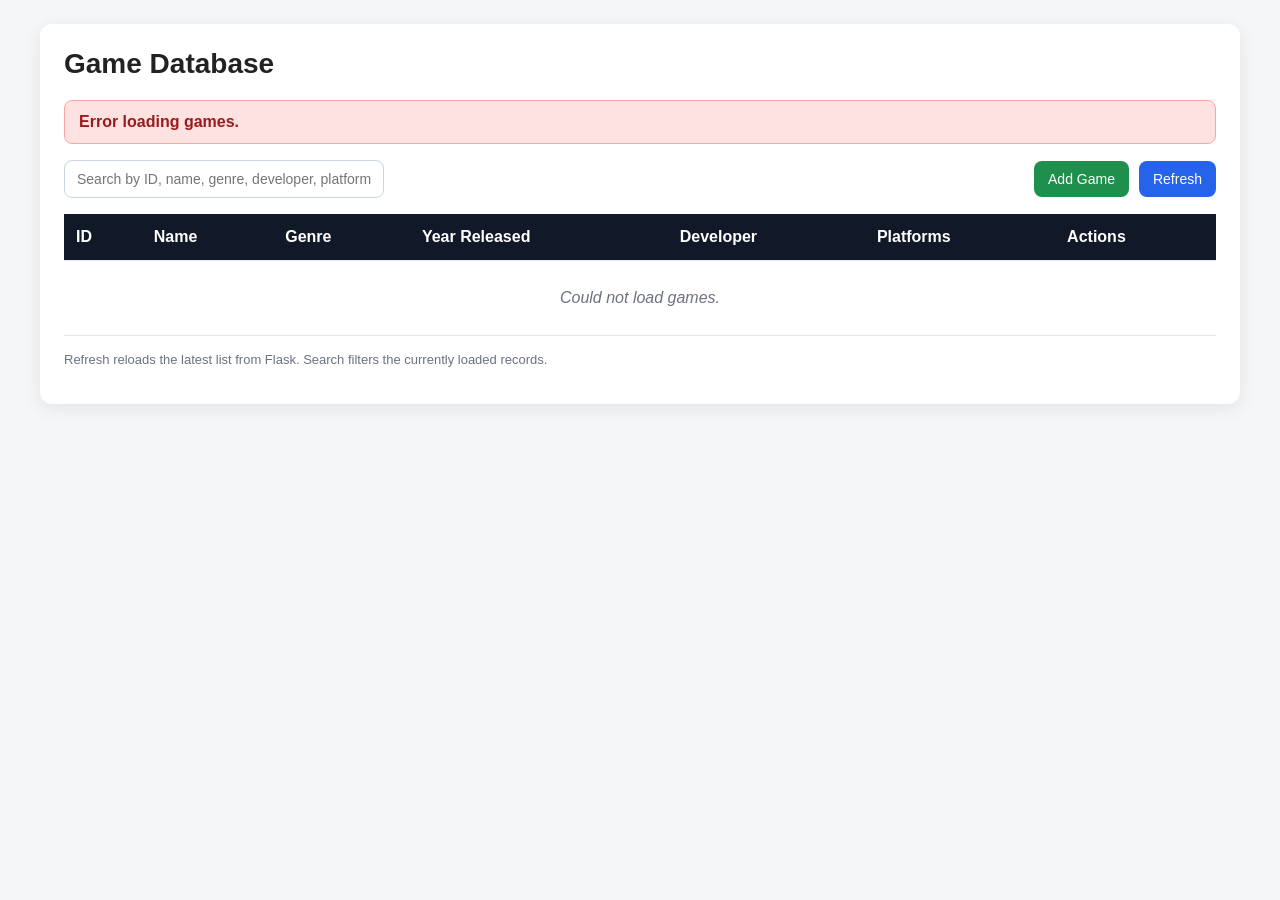
==== index.html @ 3844500d "Minimum project done" ====
<!-- This would be the Frontend page.-->
 <!-- Author: ChatGPT - References Below-->
<!DOCTYPE html>
<html lang="en">
<head>
  <meta charset="UTF-8" />
  <meta name="viewport" content="width=device-width, initial-scale=1.0" />
  <title>Game Database CRUD</title>
  <link rel="stylesheet" href="styles.css" />
</head>
<body>
  <div class="container">
    <h1>Game Database</h1>

    <div id="messageBox" class="message"></div>

    <div id="formCard" class="form-card">
      <h2 class="form-title" id="formTitle">Add Game</h2>

      <form id="gameForm">
        <div class="form-grid">
          <div class="form-group">
            <label for="name">Name</label>
            <input type="text" id="name" name="name" placeholder="Enter game name" required />
          </div>

          <div class="form-group">
            <label for="genre">Genre</label>
            <input type="text" id="genre" name="genre" placeholder="Enter genre" required />
          </div>

          <div class="form-group">
            <label for="year_released">Year Released</label>
            <input
              type="number"
              id="year_released"
              name="year_released"
              placeholder="Enter release year"
              required
            />
          </div>

          <div class="form-group">
            <label for="developer">Developer</label>
            <input
              type="text"
              id="developer"
              name="developer"
              placeholder="Enter developer"
              required
            />
          </div>

          <div class="form-group">
            <label for="platforms">Platforms</label>
            <input
              type="text"
              id="platforms"
              name="platforms"
              placeholder="e.g. PC, PS5, Switch"
              required
            />
          </div>
        </div>

        <div class="form-actions">
          <button type="submit" class="btn-save" id="submitBtn">Save Game</button>
          <button type="button" class="btn-cancel" id="cancelBtn">Cancel</button>
        </div>
      </form>
    </div>

    <div class="table-toolbar">
      <div class="toolbar-left">
        <input
          type="text"
          id="searchInput"
          class="search-input"
          placeholder="Search by ID, name, genre, developer, platform, year..."
        />
      </div>

      <div class="toolbar-right">
        <button class="btn-add" id="showAddFormBtn">Add Game</button>
        <button class="btn-refresh" id="refreshBtn">Refresh</button>
      </div>
    </div>

    <div class="table-wrapper">
      <table>
        <thead>
          <tr>
            <th>ID</th>
            <th>Name</th>
            <th>Genre</th>
            <th>Year Released</th>
            <th>Developer</th>
            <th>Platforms</th>
            <th>Actions</th>
          </tr>
        </thead>
        <tbody id="gamesTableBody">
          <tr>
            <td colspan="7" class="empty-state">Loading games...</td>
          </tr>
        </tbody>
      </table>
    </div>

    <p class="footer-note">
      Refresh reloads the latest list from Flask. Search filters the currently loaded records.
    </p>
  </div>

  <script src="https://code.jquery.com/jquery-3.7.1.min.js"></script>
  <script src="app.js"></script>
</body>
</html>

<!-- References:->
<!-- ChatGPT - https://chatgpt.com/share/69cfc0bc-c5ec-8384-9482-04af249039a8-->
---- styles.css ----
/* This is the CSS file
Author: ChatGPT - References below*/

* {
  box-sizing: border-box;
}

body {
  font-family: Arial, Helvetica, sans-serif;
  margin: 0;
  padding: 24px;
  background: #f4f6f8;
  color: #222;
}

.container {
  max-width: 1200px;
  margin: 0 auto;
  background: #ffffff;
  padding: 24px;
  border-radius: 12px;
  box-shadow: 0 4px 18px rgba(0, 0, 0, 0.08);
}

h1 {
  margin-top: 0;
  margin-bottom: 20px;
  font-size: 28px;
}

.table-toolbar {
  display: flex;
  justify-content: space-between;
  align-items: center;
  gap: 16px;
  flex-wrap: wrap;
  margin-bottom: 16px;
}

.toolbar-left,
.toolbar-right {
  display: flex;
  align-items: center;
  gap: 10px;
  flex-wrap: wrap;
}

.search-input {
  padding: 10px 12px;
  border: 1px solid #cbd5e1;
  border-radius: 8px;
  font-size: 14px;
  min-width: 320px;
  outline: none;
}

.search-input:focus {
  border-color: #2563eb;
  box-shadow: 0 0 0 3px rgba(37, 99, 235, 0.12);
}

button {
  border: none;
  border-radius: 8px;
  padding: 10px 14px;
  font-size: 14px;
  cursor: pointer;
  transition: 0.2s ease;
}

button:hover {
  opacity: 0.92;
  transform: translateY(-1px);
}

.btn-add {
  background: #1f8f4e;
  color: white;
}

.btn-refresh {
  background: #2563eb;
  color: white;
}

.btn-save {
  background: #1f8f4e;
  color: white;
}

.btn-cancel {
  background: #6b7280;
  color: white;
}

.btn-edit {
  background: #f59e0b;
  color: white;
  margin-right: 6px;
}

.btn-delete {
  background: #dc2626;
  color: white;
}

.message {
  margin-bottom: 16px;
  padding: 12px 14px;
  border-radius: 8px;
  display: none;
  font-weight: 600;
}

.message.success {
  display: block;
  background: #dcfce7;
  color: #166534;
  border: 1px solid #86efac;
}

.message.error {
  display: block;
  background: #fee2e2;
  color: #991b1b;
  border: 1px solid #fca5a5;
}

.form-card {
  background: #f9fafb;
  border: 1px solid #e5e7eb;
  padding: 18px;
  border-radius: 10px;
  margin-bottom: 22px;
  display: none;
}

.form-card.active {
  display: block;
}

.form-title {
  margin-top: 0;
  margin-bottom: 14px;
  font-size: 20px;
}

.form-grid {
  display: grid;
  grid-template-columns: repeat(auto-fit, minmax(220px, 1fr));
  gap: 14px;
  margin-bottom: 16px;
}

.form-group {
  display: flex;
  flex-direction: column;
  gap: 6px;
}

label {
  font-weight: 600;
  font-size: 14px;
}

input {
  padding: 10px 12px;
  border: 1px solid #cbd5e1;
  border-radius: 8px;
  font-size: 14px;
  width: 100%;
}

.form-actions {
  display: flex;
  gap: 10px;
  flex-wrap: wrap;
}

.table-wrapper {
  overflow-x: auto;
}

table {
  width: 100%;
  border-collapse: collapse;
  min-width: 900px;
}

thead {
  background: #111827;
  color: white;
}

th,
td {
  padding: 14px 12px;
  border-bottom: 1px solid #e5e7eb;
  text-align: left;
  vertical-align: top;
}

tbody tr:nth-child(even) {
  background: #f9fafb;
}

tbody tr:hover {
  background: #eef2ff;
}

.actions-cell {
  white-space: nowrap;
}

.empty-state {
  text-align: center;
  padding: 28px;
  color: #6b7280;
  font-style: italic;
}

.footer-note {
  margin-top: 16px;
  color: #6b7280;
  font-size: 13px;
}

@media (max-width: 700px) {
  body {
    padding: 12px;
  }

  .container {
    padding: 16px;
  }

  .table-toolbar {
    flex-direction: column;
    align-items: stretch;
  }

  .toolbar-left,
  .toolbar-right {
    width: 100%;
    justify-content: flex-start;
  }

  .search-input {
    min-width: 100%;
  }
}


/* References:
-- ChatGPT - https://chatgpt.com/share/69cfc0bc-c5ec-8384-9482-04af249039a8 */
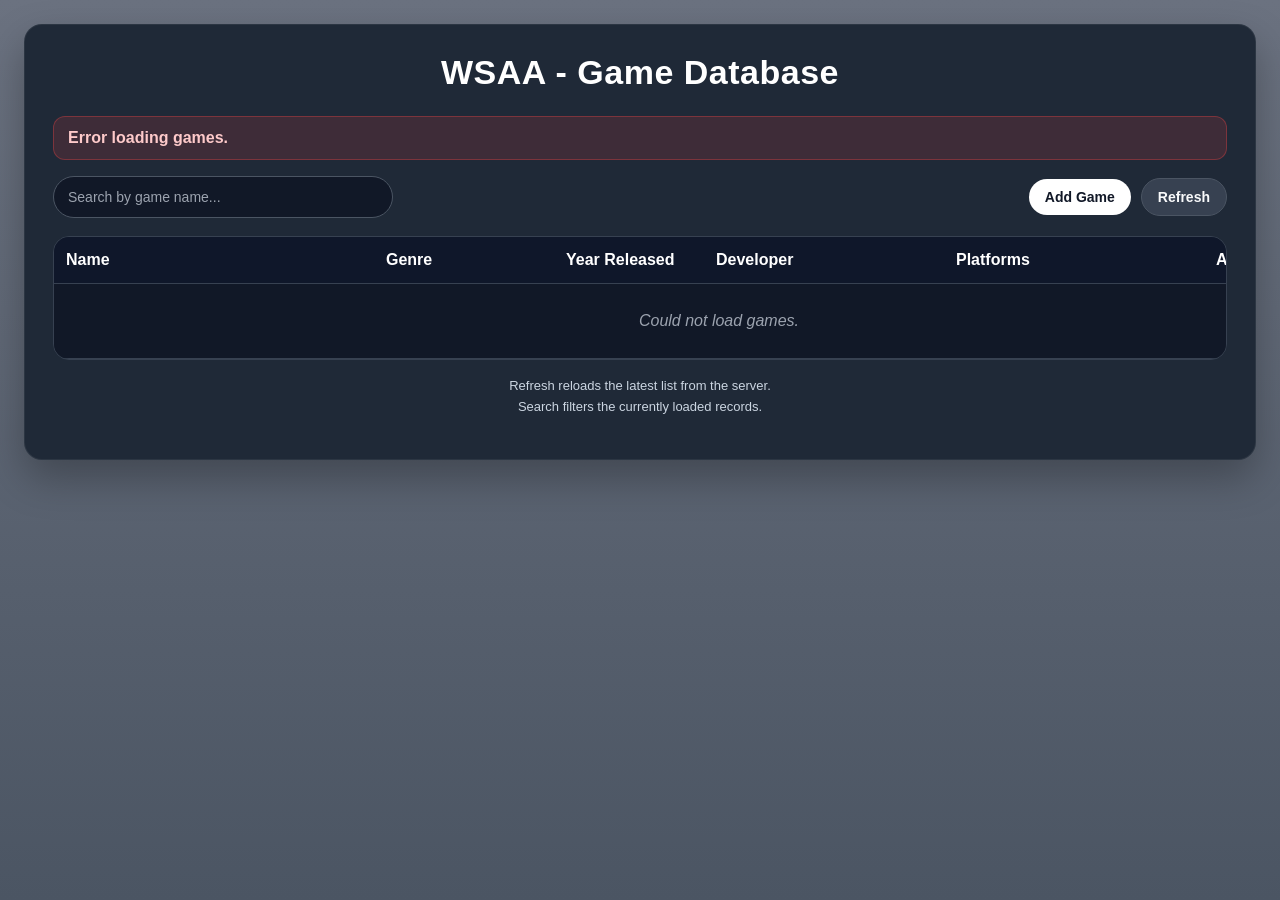
==== commit 54e74a09: "More iterations to the frontend" ====
--- a/index.html
+++ b/index.html
@@ -1,16 +1,17 @@
 <!-- This would be the Frontend page.-->
  <!-- Author: ChatGPT - References Below-->
+
 <!DOCTYPE html>
 <html lang="en">
 <head>
   <meta charset="UTF-8" />
   <meta name="viewport" content="width=device-width, initial-scale=1.0" />
-  <title>Game Database CRUD</title>
+  <title>WSAA - Game Database</title>
   <link rel="stylesheet" href="styles.css" />
 </head>
 <body>
   <div class="container">
-    <h1>Game Database</h1>
+    <h1 class="page-title">WSAA - Game Database</h1>
 
     <div id="messageBox" class="message"></div>
 
@@ -76,7 +77,7 @@
           type="text"
           id="searchInput"
           class="search-input"
-          placeholder="Search by ID, name, genre, developer, platform, year..."
+          placeholder="Search by game name..."
         />
       </div>
 
@@ -90,7 +91,6 @@
       <table>
         <thead>
           <tr>
-            <th>ID</th>
             <th>Name</th>
             <th>Genre</th>
             <th>Year Released</th>
@@ -108,7 +108,8 @@
     </div>
 
     <p class="footer-note">
-      Refresh reloads the latest list from Flask. Search filters the currently loaded records.
+      Refresh reloads the latest list from the server. <br>
+      Search filters the currently loaded records.
     </p>
   </div>
 
--- a/styles.css
+++ b/styles.css
@@ -9,23 +9,28 @@
   font-family: Arial, Helvetica, sans-serif;
   margin: 0;
   padding: 24px;
-  background: #f4f6f8;
-  color: #222;
+  background: linear-gradient(180deg, #6b7280 0%, #4b5563 100%);
+  color: #f3f4f6;
+  min-height: 100vh;
 }
 
 .container {
-  max-width: 1200px;
+  max-width: 1450px;
   margin: 0 auto;
-  background: #ffffff;
-  padding: 24px;
-  border-radius: 12px;
-  box-shadow: 0 4px 18px rgba(0, 0, 0, 0.08);
-}
-
-h1 {
-  margin-top: 0;
-  margin-bottom: 20px;
-  font-size: 28px;
+  background: #1f2937;
+  padding: 28px;
+  border-radius: 18px;
+  box-shadow: 0 18px 40px rgba(0, 0, 0, 0.28);
+  border: 1px solid rgba(255, 255, 255, 0.06);
+}
+
+.page-title {
+  margin: 0 0 24px 0;
+  text-align: center;
+  font-size: 34px;
+  font-weight: 800;
+  letter-spacing: 0.5px;
+  color: #ffffff;
 }
 
 .table-toolbar {
@@ -34,7 +39,7 @@
   align-items: center;
   gap: 16px;
   flex-wrap: wrap;
-  margin-bottom: 16px;
+  margin-bottom: 18px;
 }
 
 .toolbar-left,
@@ -46,91 +51,110 @@
 }
 
 .search-input {
-  padding: 10px 12px;
-  border: 1px solid #cbd5e1;
-  border-radius: 8px;
+  padding: 12px 14px;
+  border: 1px solid #4b5563;
+  border-radius: 999px;
   font-size: 14px;
-  min-width: 320px;
+  min-width: 340px;
   outline: none;
+  background: #111827;
+  color: #f9fafb;
+  transition:
+    background-color 0.25s ease,
+    color 0.25s ease,
+    border-color 0.25s ease,
+    box-shadow 0.25s ease;
+}
+
+.search-input::placeholder {
+  color: #9ca3af;
 }
 
 .search-input:focus {
-  border-color: #2563eb;
-  box-shadow: 0 0 0 3px rgba(37, 99, 235, 0.12);
+  background: #ffffff;
+  color: #111827;
+  border-color: #ffffff;
+  box-shadow: 0 0 0 4px rgba(255, 255, 255, 0.18);
+}
+
+.search-input:focus::placeholder {
+  color: #6b7280;
 }
 
 button {
   border: none;
-  border-radius: 8px;
-  padding: 10px 14px;
+  border-radius: 999px;
+  padding: 10px 16px;
   font-size: 14px;
+  font-weight: 700;
   cursor: pointer;
   transition: 0.2s ease;
 }
 
 button:hover {
-  opacity: 0.92;
+  opacity: 0.95;
   transform: translateY(-1px);
 }
 
 .btn-add {
-  background: #1f8f4e;
-  color: white;
+  background: #ffffff;
+  color: #111827;
 }
 
 .btn-refresh {
-  background: #2563eb;
-  color: white;
+  background: #374151;
+  color: #f9fafb;
+  border: 1px solid #4b5563;
 }
 
 .btn-save {
-  background: #1f8f4e;
-  color: white;
+  background: #ffffff;
+  color: #111827;
 }
 
 .btn-cancel {
+  background: #4b5563;
+  color: #f9fafb;
+}
+
+.btn-edit {
   background: #6b7280;
   color: white;
-}
-
-.btn-edit {
-  background: #f59e0b;
-  color: white;
   margin-right: 6px;
 }
 
 .btn-delete {
-  background: #dc2626;
+  background: #ef4444;
   color: white;
 }
 
 .message {
   margin-bottom: 16px;
   padding: 12px 14px;
-  border-radius: 8px;
+  border-radius: 12px;
   display: none;
   font-weight: 600;
 }
 
 .message.success {
   display: block;
-  background: #dcfce7;
-  color: #166534;
-  border: 1px solid #86efac;
+  background: rgba(34, 197, 94, 0.15);
+  color: #bbf7d0;
+  border: 1px solid rgba(34, 197, 94, 0.35);
 }
 
 .message.error {
   display: block;
-  background: #fee2e2;
-  color: #991b1b;
-  border: 1px solid #fca5a5;
+  background: rgba(239, 68, 68, 0.15);
+  color: #fecaca;
+  border: 1px solid rgba(239, 68, 68, 0.35);
 }
 
 .form-card {
-  background: #f9fafb;
-  border: 1px solid #e5e7eb;
-  padding: 18px;
-  border-radius: 10px;
+  background: #111827;
+  border: 1px solid #374151;
+  padding: 20px;
+  border-radius: 16px;
   margin-bottom: 22px;
   display: none;
 }
@@ -142,7 +166,8 @@
 .form-title {
   margin-top: 0;
   margin-bottom: 14px;
-  font-size: 20px;
+  font-size: 22px;
+  color: #ffffff;
 }
 
 .form-grid {
@@ -161,14 +186,27 @@
 label {
   font-weight: 600;
   font-size: 14px;
+  color: #e5e7eb;
 }
 
 input {
-  padding: 10px 12px;
-  border: 1px solid #cbd5e1;
-  border-radius: 8px;
+  padding: 11px 12px;
+  border: 1px solid #374151;
+  border-radius: 10px;
   font-size: 14px;
   width: 100%;
+  background: #1f2937;
+  color: #f9fafb;
+}
+
+input::placeholder {
+  color: #9ca3af;
+}
+
+input:focus {
+  outline: none;
+  border-color: #9ca3af;
+  box-shadow: 0 0 0 3px rgba(255, 255, 255, 0.06);
 }
 
 .form-actions {
@@ -179,59 +217,132 @@
 
 .table-wrapper {
   overflow-x: auto;
+  background: #111827;
+  border: 1px solid #374151;
+  border-radius: 16px;
 }
 
 table {
   width: 100%;
-  border-collapse: collapse;
-  min-width: 900px;
+  border-collapse: separate;
+  border-spacing: 0;
+  min-width: 1250px;
+  table-layout: fixed;
 }
 
 thead {
-  background: #111827;
+  background: #0f172a;
   color: white;
 }
 
 th,
 td {
   padding: 14px 12px;
-  border-bottom: 1px solid #e5e7eb;
+  border-bottom: 1px solid #374151;
   text-align: left;
-  vertical-align: top;
+  vertical-align: middle;
+}
+
+th:nth-child(1),
+td:nth-child(1) {
+  width: 320px;
+}
+
+th:nth-child(2),
+td:nth-child(2) {
+  width: 180px;
+}
+
+th:nth-child(3),
+td:nth-child(3) {
+  width: 150px;
+}
+
+th:nth-child(4),
+td:nth-child(4) {
+  width: 240px;
+}
+
+th:nth-child(5),
+td:nth-child(5) {
+  width: 260px;
+}
+
+th:nth-child(6),
+td:nth-child(6) {
+  width: 180px;
+}
+
+th:nth-child(7),
+td:nth-child(7) {
+  width: 180px;
 }
 
 tbody tr:nth-child(even) {
-  background: #f9fafb;
+  background: #18212f;
+}
+
+tbody tr:nth-child(odd) {
+  background: #111827;
 }
 
 tbody tr:hover {
-  background: #eef2ff;
+  background: #243041;
+}
+
+tbody tr.game-row {
+  transition:
+    opacity 0.3s ease,
+    transform 0.3s ease;
+}
+
+tbody tr.game-row.fading-out {
+  opacity: 0;
+  transform: translateY(-4px);
+}
+
+tbody tr.game-row.fading-in {
+  opacity: 1;
+  transform: translateY(0);
 }
 
 .actions-cell {
   white-space: nowrap;
+}
+
+.name-cell {
+  white-space: normal;
+  word-break: break-word;
+  line-height: 1.35;
+  font-weight: 600;
 }
 
 .empty-state {
   text-align: center;
   padding: 28px;
-  color: #6b7280;
+  color: #9ca3af;
   font-style: italic;
 }
 
 .footer-note {
   margin-top: 16px;
-  color: #6b7280;
+  color: #cbd5e1;
   font-size: 13px;
-}
-
-@media (max-width: 700px) {
+  text-align: center;
+  line-height: 1.6;
+}
+
+@media (max-width: 900px) {
   body {
     padding: 12px;
   }
 
   .container {
     padding: 16px;
+  }
+
+  .page-title {
+    font-size: 28px;
   }
 
   .table-toolbar {
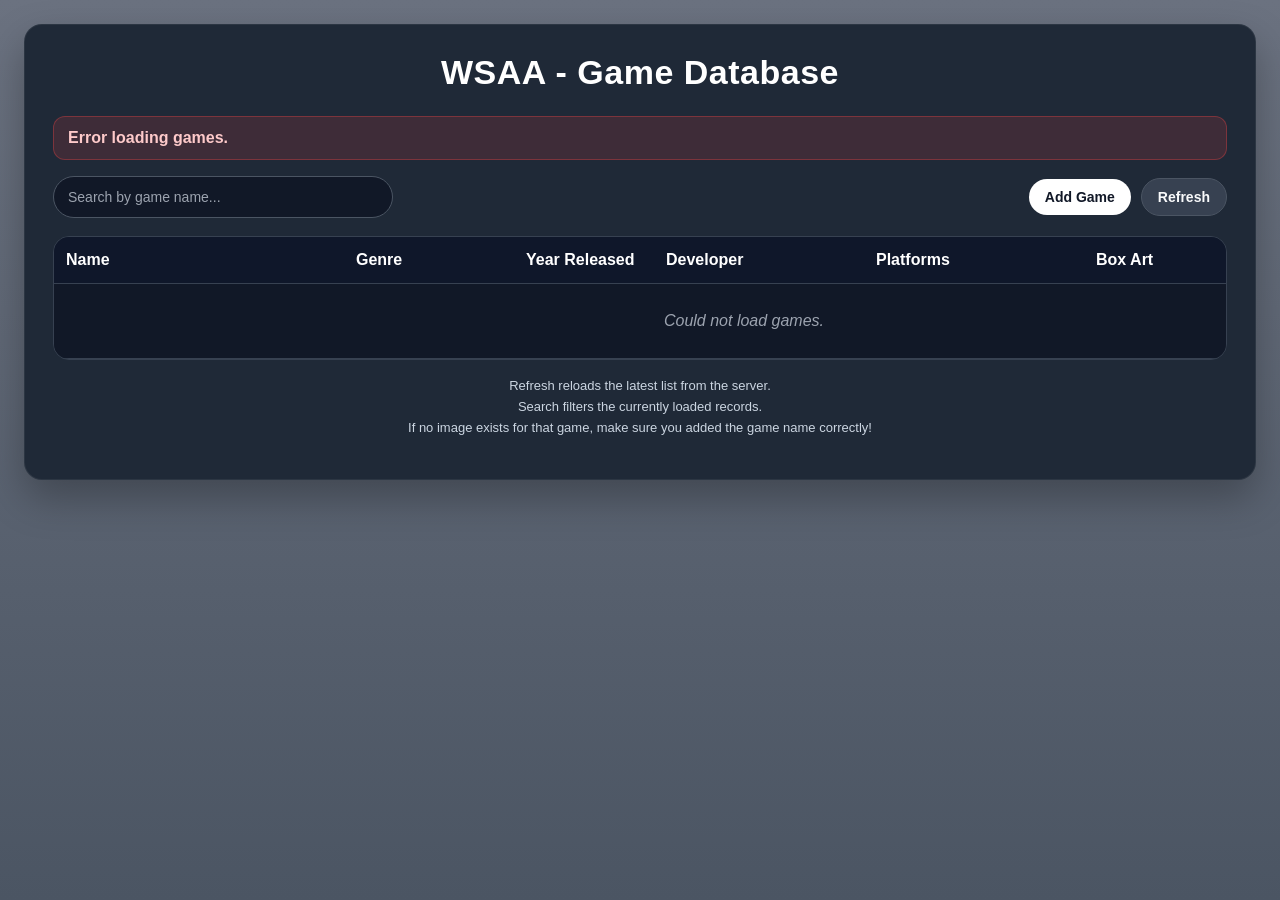
==== commit e9681d11: "Added Box art column. First steps into API territory" ====
--- a/index.html
+++ b/index.html
@@ -96,6 +96,7 @@
             <th>Year Released</th>
             <th>Developer</th>
             <th>Platforms</th>
+            <th>Box Art</th>
             <th>Actions</th>
           </tr>
         </thead>
@@ -109,7 +110,8 @@
 
     <p class="footer-note">
       Refresh reloads the latest list from the server. <br>
-      Search filters the currently loaded records.
+      Search filters the currently loaded records. <br>
+      If no image exists for that game, make sure you added the game name correctly!
     </p>
   </div>
 
--- a/styles.css
+++ b/styles.css
@@ -119,13 +119,13 @@
 
 .btn-edit {
   background: #6b7280;
-  color: white;
+  color: #ffffff;
   margin-right: 6px;
 }
 
 .btn-delete {
   background: #ef4444;
-  color: white;
+  color: #ffffff;
 }
 
 .message {
@@ -226,13 +226,13 @@
   width: 100%;
   border-collapse: separate;
   border-spacing: 0;
-  min-width: 1250px;
+  min-width: 1380px;
   table-layout: fixed;
 }
 
 thead {
   background: #0f172a;
-  color: white;
+  color: #ffffff;
 }
 
 th,
@@ -245,32 +245,32 @@
 
 th:nth-child(1),
 td:nth-child(1) {
-  width: 320px;
+  width: 290px;
 }
 
 th:nth-child(2),
 td:nth-child(2) {
-  width: 180px;
+  width: 170px;
 }
 
 th:nth-child(3),
 td:nth-child(3) {
-  width: 150px;
+  width: 140px;
 }
 
 th:nth-child(4),
 td:nth-child(4) {
-  width: 240px;
+  width: 210px;
 }
 
 th:nth-child(5),
 td:nth-child(5) {
-  width: 260px;
+  width: 220px;
 }
 
 th:nth-child(6),
 td:nth-child(6) {
-  width: 180px;
+  width: 170px;
 }
 
 th:nth-child(7),
@@ -304,10 +304,6 @@
 tbody tr.game-row.fading-in {
   opacity: 1;
   transform: translateY(0);
-}
-
-.actions-cell {
-  white-space: nowrap;
 }
 
 .name-cell {
@@ -315,6 +311,26 @@
   word-break: break-word;
   line-height: 1.35;
   font-weight: 600;
+}
+
+.box-art-cell {
+  text-align: center;
+}
+
+.box-art-image {
+  width: 120px;
+  height: 170px;
+  object-fit: cover;
+  border-radius: 10px;
+  border: 1px solid #374151;
+  background: #0f172a;
+  display: block;
+  margin: 0 auto;
+  box-shadow: 0 8px 18px rgba(0, 0, 0, 0.24);
+}
+
+.actions-cell {
+  white-space: nowrap;
 }
 
 .empty-state {
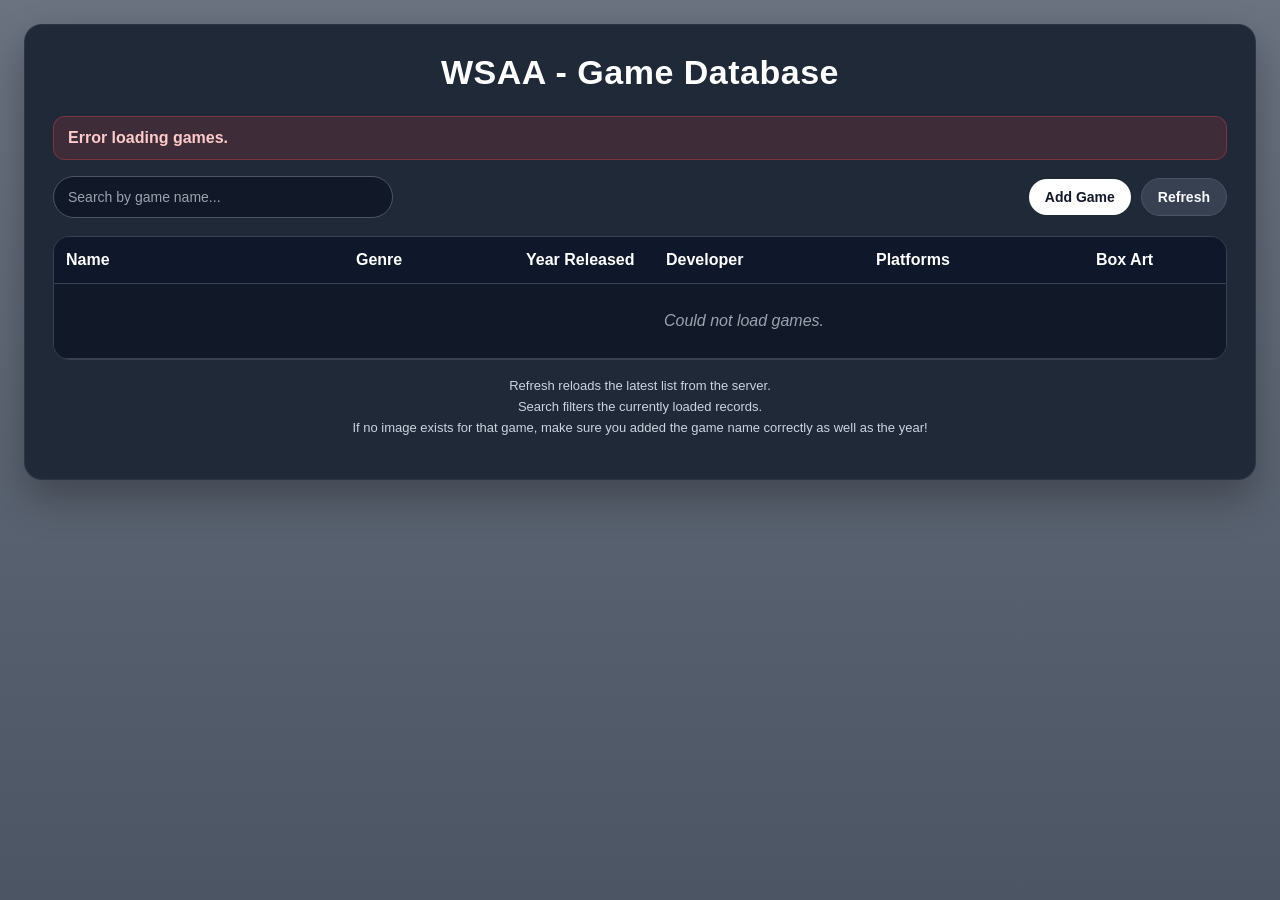
==== commit 2a3e6eff: "Added a warning for the user in case image is not found" ====
--- a/index.html
+++ b/index.html
@@ -32,13 +32,33 @@
 
           <div class="form-group">
             <label for="year_released">Year Released</label>
-            <input
-              type="number"
-              id="year_released"
-              name="year_released"
-              placeholder="Enter release year"
-              required
-            />
+            <div class="number-input-wrapper">
+              <input
+                type="number"
+                id="year_released"
+                name="year_released"
+                placeholder="Enter release year"
+                required
+              />
+              <div class="number-spinner-controls">
+                <button
+                  type="button"
+                  class="spinner-btn spinner-up"
+                  id="yearIncreaseBtn"
+                  aria-label="Increase year"
+                >
+                  ▲
+                </button>
+                <button
+                  type="button"
+                  class="spinner-btn spinner-down"
+                  id="yearDecreaseBtn"
+                  aria-label="Decrease year"
+                >
+                  ▼
+                </button>
+              </div>
+            </div>
           </div>
 
           <div class="form-group">
@@ -109,9 +129,9 @@
     </div>
 
     <p class="footer-note">
-      Refresh reloads the latest list from the server. <br>
-      Search filters the currently loaded records. <br>
-      If no image exists for that game, make sure you added the game name correctly!
+      Refresh reloads the latest list from the server. <br />
+      Search filters the currently loaded records. <br />
+      If no image exists for that game, make sure you added the game name correctly as well as the year!
     </p>
   </div>
 
--- a/styles.css
+++ b/styles.css
@@ -209,6 +209,61 @@
   box-shadow: 0 0 0 3px rgba(255, 255, 255, 0.06);
 }
 
+input[type="number"] {
+  appearance: textfield;
+  -moz-appearance: textfield;
+  padding-right: 52px;
+}
+
+input[type="number"]::-webkit-outer-spin-button,
+input[type="number"]::-webkit-inner-spin-button {
+  -webkit-appearance: none;
+  margin: 0;
+}
+
+.number-input-wrapper {
+  position: relative;
+  width: 100%;
+}
+
+.number-spinner-controls {
+  position: absolute;
+  top: 50%;
+  right: 8px;
+  transform: translateY(-50%);
+  display: flex;
+  flex-direction: column;
+  gap: 4px;
+}
+
+.spinner-btn {
+  width: 22px;
+  height: 16px;
+  border: 1px solid #4b5563;
+  background: #374151;
+  color: #ffffff;
+  border-radius: 5px;
+  padding: 0;
+  font-size: 8px;
+  line-height: 1;
+  display: flex;
+  align-items: center;
+  justify-content: center;
+  cursor: pointer;
+  transition: background-color 0.2s ease, border-color 0.2s ease, transform 0.2s ease;
+}
+
+.spinner-btn:hover {
+  background: #4b5563;
+  border-color: #6b7280;
+  transform: none;
+  opacity: 1;
+}
+
+.spinner-btn:active {
+  background: #6b7280;
+}
+
 .form-actions {
   display: flex;
   gap: 10px;
@@ -329,6 +384,15 @@
   box-shadow: 0 8px 18px rgba(0, 0, 0, 0.24);
 }
 
+.box-art-warning {
+  margin-top: 8px;
+  font-size: 12px;
+  line-height: 1.3;
+  color: #fbbf24;
+  font-weight: 700;
+  text-align: center;
+}
+
 .actions-cell {
   white-space: nowrap;
 }
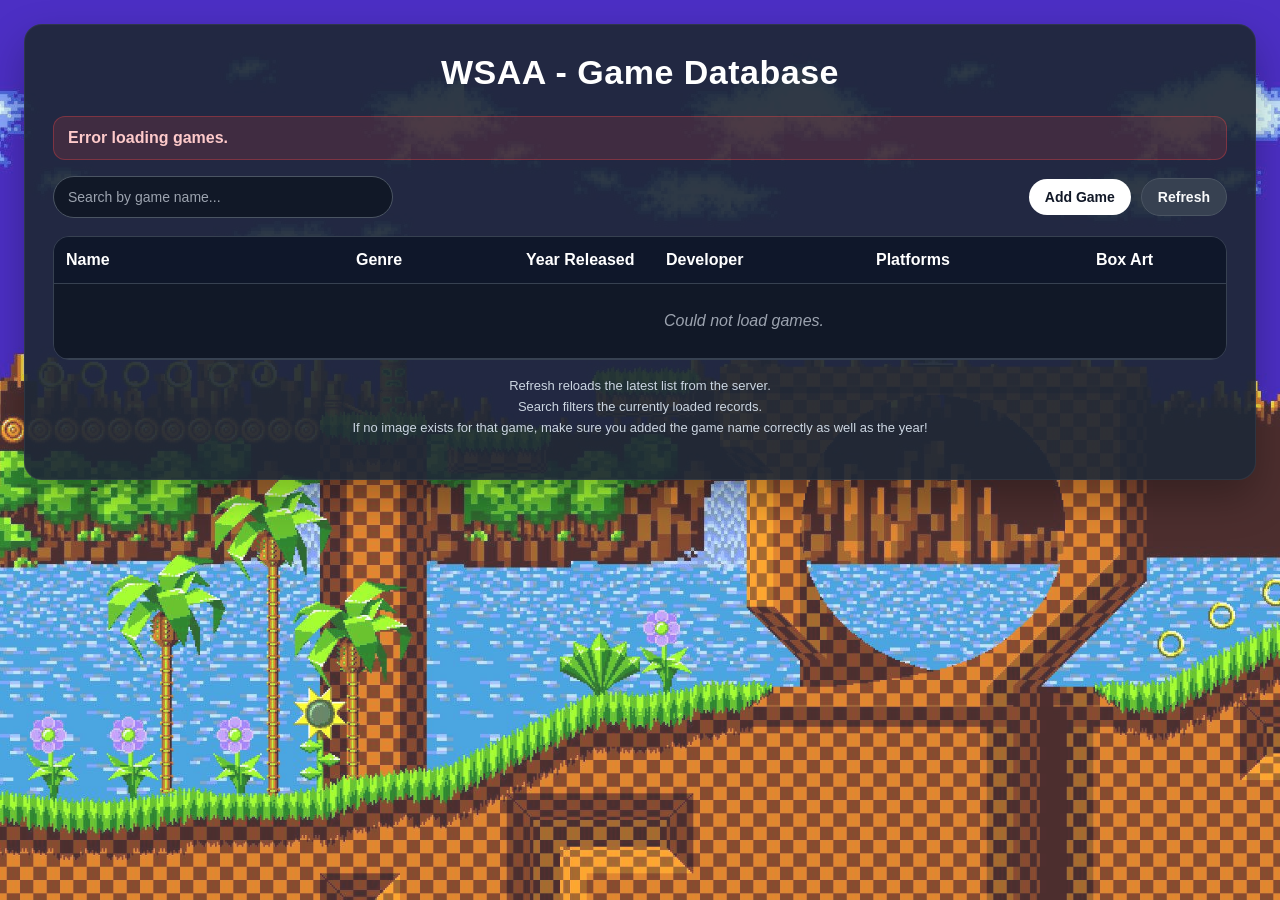
==== commit b802fd1f: "Changes to the code to fix errors - Updated Readme" ====
--- a/index.html
+++ b/index.html
@@ -32,35 +32,11 @@
 
           <div class="form-group">
             <label for="year_released">Year Released</label>
-            <div class="number-input-wrapper">
-              <input
-                type="number"
-                id="year_released"
-                name="year_released"
-                placeholder="Enter release year"
-                required
-              />
-              <div class="number-spinner-controls">
-                <button
-                  type="button"
-                  class="spinner-btn spinner-up"
-                  id="yearIncreaseBtn"
-                  aria-label="Increase year"
-                >
-                  ▲
-                </button>
-                <button
-                  type="button"
-                  class="spinner-btn spinner-down"
-                  id="yearDecreaseBtn"
-                  aria-label="Decrease year"
-                >
-                  ▼
-                </button>
-              </div>
-            </div>
+            <select id="year_released" name="year_released" required>
+              <option value="">Select a year</option>
+            </select>
           </div>
-
+               
           <div class="form-group">
             <label for="developer">Developer</label>
             <input
--- a/styles.css
+++ b/styles.css
@@ -9,19 +9,35 @@
   font-family: Arial, Helvetica, sans-serif;
   margin: 0;
   padding: 24px;
-  background: linear-gradient(180deg, #6b7280 0%, #4b5563 100%);
+  background-image: url("images/background.jpg");
+  background-size: cover;
+  background-position: center;
+  background-repeat: no-repeat;
+  background-attachment: fixed;
   color: #f3f4f6;
   min-height: 100vh;
+  position: relative;
+}
+
+body::before {
+  content: "";
+  position: fixed;
+  inset: 0;
+  background: rgba(255, 255, 255, 0.18);
+  pointer-events: none;
+  z-index: 0;
 }
 
 .container {
   max-width: 1450px;
   margin: 0 auto;
-  background: #1f2937;
+  background: rgba(31, 41, 55, 0.92);
   padding: 28px;
   border-radius: 18px;
   box-shadow: 0 18px 40px rgba(0, 0, 0, 0.28);
   border: 1px solid rgba(255, 255, 255, 0.06);
+  position: relative;
+  z-index: 1;
 }
 
 .page-title {
@@ -151,7 +167,7 @@
 }
 
 .form-card {
-  background: #111827;
+  background: rgba(17, 24, 39, 0.92);
   border: 1px solid #374151;
   padding: 20px;
   border-radius: 16px;
@@ -189,7 +205,8 @@
   color: #e5e7eb;
 }
 
-input {
+input,
+select {
   padding: 11px 12px;
   border: 1px solid #374151;
   border-radius: 10px;
@@ -203,65 +220,25 @@
   color: #9ca3af;
 }
 
-input:focus {
+input:focus,
+select:focus {
   outline: none;
   border-color: #9ca3af;
   box-shadow: 0 0 0 3px rgba(255, 255, 255, 0.06);
 }
 
-input[type="number"] {
-  appearance: textfield;
-  -moz-appearance: textfield;
-  padding-right: 52px;
-}
-
-input[type="number"]::-webkit-outer-spin-button,
-input[type="number"]::-webkit-inner-spin-button {
+select {
+  appearance: none;
   -webkit-appearance: none;
-  margin: 0;
-}
-
-.number-input-wrapper {
-  position: relative;
-  width: 100%;
-}
-
-.number-spinner-controls {
-  position: absolute;
-  top: 50%;
-  right: 8px;
-  transform: translateY(-50%);
-  display: flex;
-  flex-direction: column;
-  gap: 4px;
-}
-
-.spinner-btn {
-  width: 22px;
-  height: 16px;
-  border: 1px solid #4b5563;
-  background: #374151;
-  color: #ffffff;
-  border-radius: 5px;
-  padding: 0;
-  font-size: 8px;
-  line-height: 1;
-  display: flex;
-  align-items: center;
-  justify-content: center;
+  -moz-appearance: none;
   cursor: pointer;
-  transition: background-color 0.2s ease, border-color 0.2s ease, transform 0.2s ease;
-}
-
-.spinner-btn:hover {
-  background: #4b5563;
-  border-color: #6b7280;
-  transform: none;
-  opacity: 1;
-}
-
-.spinner-btn:active {
-  background: #6b7280;
+  background-image: linear-gradient(45deg, transparent 50%, #f9fafb 50%),
+    linear-gradient(135deg, #f9fafb 50%, transparent 50%);
+  background-position: calc(100% - 18px) calc(50% - 3px),
+    calc(100% - 12px) calc(50% - 3px);
+  background-size: 6px 6px, 6px 6px;
+  background-repeat: no-repeat;
+  padding-right: 36px;
 }
 
 .form-actions {
@@ -272,7 +249,7 @@
 
 .table-wrapper {
   overflow-x: auto;
-  background: #111827;
+  background: rgba(17, 24, 39, 0.88);
   border: 1px solid #374151;
   border-radius: 16px;
 }
